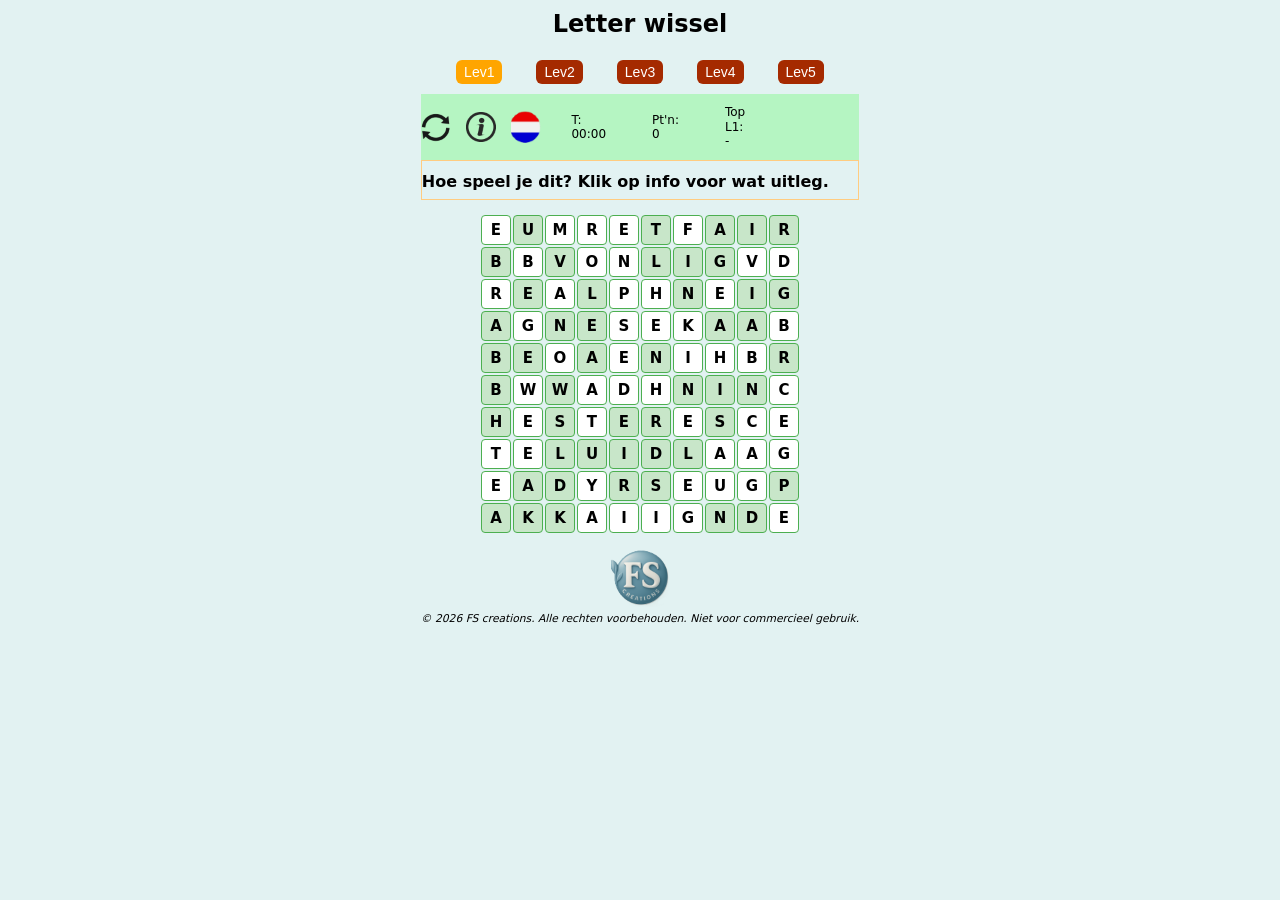
==== index.html @ efb320b3 "Add files via upload" ====
<!DOCTYPE html>
<html lang="nl">
<head>
    <meta charset="UTF-8">
    <title>Letterwissel</title>
    <meta name="viewport" content="width=device-width, initial-scale=1.0">

    <meta name="theme-color" content="#4CAF50">
    <meta name="apple-mobile-web-app-capable" content="yes">
    <meta name="apple-mobile-web-app-status-bar-style" content="black">
    <meta name="mobile-web-app-capable" content="yes">

    <link rel="apple-touch-icon" href="icons/icon-192b.png">
    <link rel="manifest" href="manifest.json">

    <link rel="stylesheet" href="letterwissel.css">
</head>

<body>

<main class="container">
    <!-- Titel via i18n -->
    <h2 style="margin:0px" data-i18n="title">Letter wissel</h2>

    <div class="game-wrapper">
        <div id="toolbar">
            <button data-level="1">Lev1</button>
            <button data-level="2">Lev2</button>
            <button data-level="3">Lev3</button>
            <button data-level="4">Lev4</button>
            <button data-level="5">Lev5</button>
        </div>

        <div id="statusbar">
            <div id="buttons">
                <button id="nieuwBtn" class="icon-btn" data-tip="Nieuw spel">
                    <img src="images/new.png" alt="Nieuw">
                </button>
                <button id="helpBtn" class="icon-btn" data-tip="Info">
                    <img src="images/info.png" alt="Info">
                </button>
                <!-- Taal-knop blijft NL-vlag, i18n regelt tekst elders -->
                <button id="langBtn" class="icon-btn" data-tip="Taal">
                    <img src="images/NL.png" alt="Taal">
                </button>

                <!-- Timer / score / top voorlopig ongewijzigd om JS niet te breken -->
                <span id="timer">T: 00:00</span>
                <span id="score">Pt'n: 0</span>
                <span id="topscore">Top L1: -</span>
            </div>
        </div>

        <div id="messageBar" class="message">
			<span id="messageText"></span>
			<div id="messageExtra"></div>
		</div>



        <div id="grid"></div>

        <div class="toolbar4">
            <img src="images/logoFS.png" alt="FS Creations">
            <h6 style="font-weight: normal; font-style:italic; margin: 0px;"
                data-i18n="footer">
                © 2026 FS creations. All rights reserved. Not for commercial use.
            </h6>
        </div>
    </div>
</main>

<!-- Modal -->
<div id="modal" class="hidden">
    <div id="modalContent">
        <h6>V2.1</h6>
        <button id="modalClose" style="margin:10px;">
            <img src="images/sluiten.png" alt="close">
        </button>
        <!-- ModalBody wordt door JS gevuld; geen i18n hier om dat niet te breken -->
        <div id="modalBody"></div>
        <img style="height: 30px;" src="images/logoFS.png" alt="FS Creations">
    </div>
</div>

<canvas id="fireworksCanvas" class="hidden"></canvas>

<!-- i18n-module eerst, dan je game-logic -->
<script src="i18n.js"></script>
<script src="letterwissel.js"></script>

<script>
  if ("serviceWorker" in navigator) {
    navigator.serviceWorker.register("serviceworker.js");
  }
</script>

</body>
</html>
---- letterwissel.css ----
body {
  margin: 0;
  font-family: system-ui, sans-serif;
  background: #E2F2F2;
  display: flex;
  flex-direction: column;
}
.container {
  flex: 1;
  display: flex;
  flex-direction: column;
  align-items: center;
  gap: 10px;
  padding: 10px 0;
}
.game-wrapper {
    display: flex;
    flex-direction: column;
    margin-top: 2px;
    margin-bottom: 2px;
}
#toolbar {								/* Level bar */
  display: flex;
  gap: 8px 14px;
  justify-content: center;
}

#toolbar button {					/* levels buttons */
    padding: 4px 8px;
    margin: 10px;
	max-height:10 px;
    font-size: 14px;
	border: 0px solid red;
	border-radius:6px;
	background-color: #A52A00;
    cursor: pointer;
	color:white;
}

#toolbar button.active {
    background-color: orange;
    color: white;
}

#statusbar {
  width: 100%;
  height: auto;
  box-sizing: border-box;
  padding: 4px 5px;
  line-height: 1.2; 
  background: rgba(0, 255, 0, 0.2);
  overflow-x: hidden;
}

#buttons {								/* messagebar btn's  */
  display: flex;
  align-items: center; 
  gap: 30px;
  margin: 15px;
  height: 28px;
  justify-content: center;
  width: min(90vw,300px);
}

.icon-btn:hover { 
	transform: scale(1.15); 
	opacity: 0.8;
}

.message {
    display: flex;
    justify-content: space-between;
    gap: 18px;
    height: 40px;
    min-height: 40px;
    flex-shrink: 0;
    padding: 10 10px;
    border: 1px solid #FFCC80;
    box-sizing: border-box;
}

.message.hidden {
    opacity: 0;
    pointer-events: none;
}

#messageText {
    height: 40px;
	white-space: nowrap;
    flex-shrink: 0;
    display: flex;
	font-weight: bold;
    align-items: center;
}

.lang-select {
    display: flex;
    justify-content: center;
    gap: 15px;
    margin-top: 10px;
}

.lang-select button {
    background: none;
    border: none;
    padding: 0;
    cursor: pointer;
}

.lang-select button img {
    width: 20px;
    height: auto;
    object-fit: cover;
}

.lang-select button:hover {
    transform: scale(1.15);
}

#grid {
	width: 100%; 
	max-width: 100vw;
    display: grid;
	box-sizing:border-box;
    grid-template-columns: repeat(10, 30px);
    grid-template-rows: repeat(10, 30px);
    gap: 2px;
    justify-content: center;
    margin: 15px auto;
	background-color :#FF2F2;
	border-radius:5px;
}
#grid.cell {
    touch-action: none;
}

.cell {
    background-color: #FFFFFF;
	border: 1px solid red;
	border-color: #4CAF50;
    border-radius: 4px;
    font-size: 15px;
	color: black;
    font-weight: bold;
    display: flex;
    align-items: center;
    justify-content: center;
    cursor: pointer;
    user-select: none;
}

.selected {
    background: orange;
}

.found {
    background-color: #C8E6C9;          /*  groen  */
}

.icon-btn {
    width: 15px;
    height: auto;
    padding: 0;
    border: none;
    background: none;
    display: flex;
    align-items: center;
    justify-content: center;
	cursor:pointer;	
}

.butts {
    padding: 4px 5px;
    margin-right: 4px;
	background: #A52A00;
	border: 0px;
	color:white;
	border-radius:8px;
}
.butts:hover {
	background-color: orange;
}

#toolbar button:hover {
	background-color: orange;
}

#score, #timer, #topscore {
    margin: 5px 8px;
    font-weight: normal;
	font-size: 12px;
}
#modal {
    position: fixed;
    inset: 0;
    background: rgba(0,0,0,0.5);
    display: flex;
    justify-content: center;
    align-items: center;
    z-index: 1000;
}

#modal.hidden {
    display: none;
}

#modalContent {
    position: relative;   /* BELANGRIJK */
    background: white;
    padding: 25px;
    width: 90%;
    max-width: 400px;
    border-radius: 10px;
    text-align: left;
    animation: fadeIn 0.2s ease-in-out;
}

#modalClose {
    position: absolute;
    top: 10px;
    right: 10px;
    font-size: 22px;
    cursor: pointer;
    color: #333;
    background: none;
    border: none;
}

.close {
    position: absolute;
    right: 20px;
    top: 15px;
    font-size: 22px;
    cursor: pointer;
}
#logo {
    width: min(30vw, 60px);
    height: auto;
	padding: 2px 0;
}
#logo img {
    width: min(30vw, 60px);
    height: auto;
}
.toolbar4 {										/* LogoFS   */
    display: flex;
    flex-direction: column;
    align-items: center;
    gap: 4px;
    text-align: center;
}

@keyframes fadeIn {
    from { transform: scale(0.9); opacity: 0; }
    to { transform: scale(1); opacity: 1; }
}
#fireworksCanvas {
    position: fixed;
    inset: 0;
    pointer-events: none;
    z-index: 2000;
}

#fireworksCanvas.hidden {
    display: none;
}
.hidden {
    display: none;
}
.confirm-box {
  display: flex;
  gap: 12px;
  justify-content: center;
  margin-top: 10px;
}

.confirm-box {
  display: flex;
  gap: 12px;
  justify-content: center;
  margin-top: 6px;
}

.confirm-btn {
  padding: 5px 5px;
  border-radius: 6px;
  font-size: 0.8rem;
  cursor: pointer;
  border: none;
}

.confirm-yes {
  background-color: #4caf50;
  color: white;
}

.confirm-no {
  background-color: #f44336;
  color: white;
}
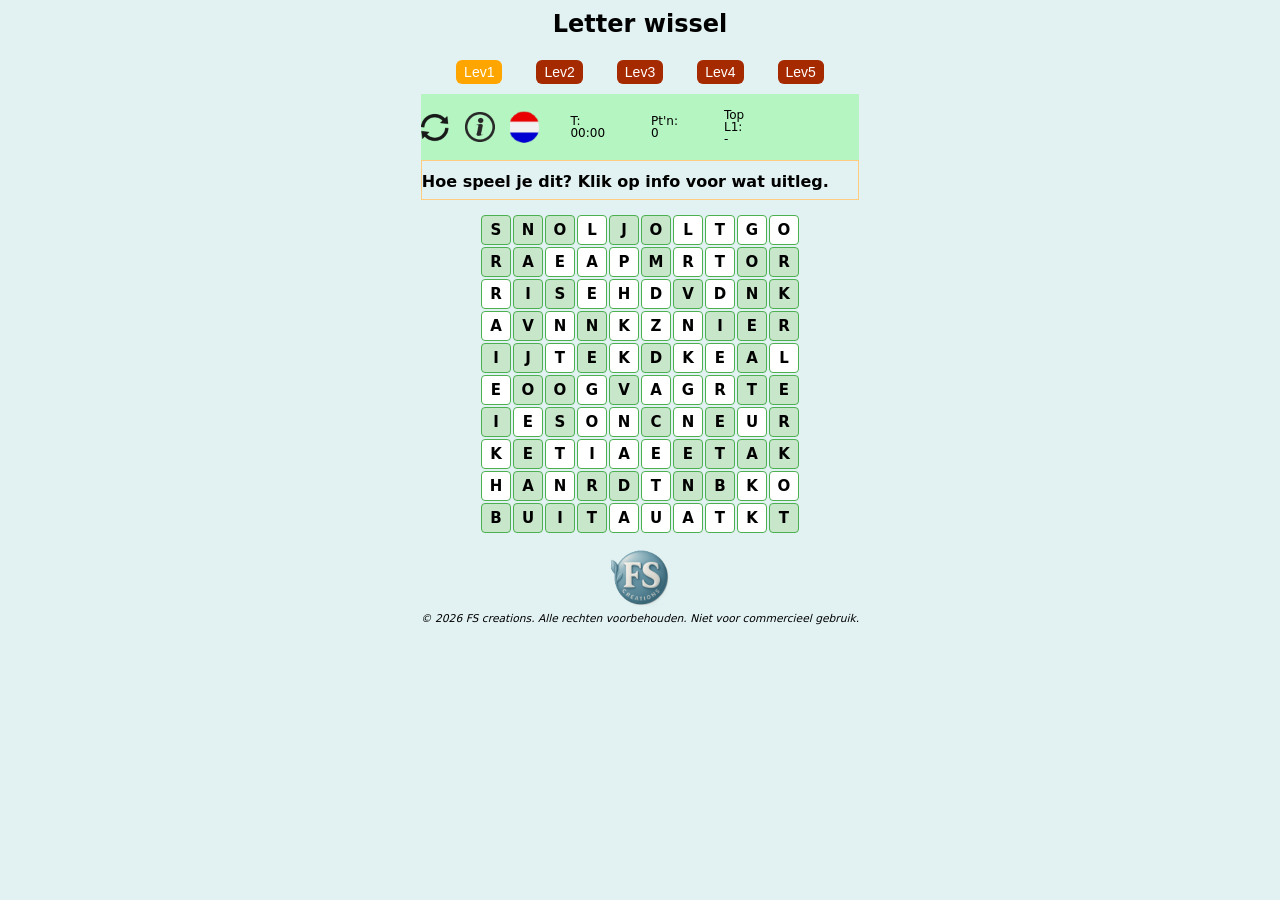
==== commit 2b0918c1: "Add files via upload" ====
--- a/index.html
+++ b/index.html
@@ -89,11 +89,14 @@
 <script src="i18n.js"></script>
 <script src="letterwissel.js"></script>
 
+
 <script>
   if ("serviceWorker" in navigator) {
-    navigator.serviceWorker.register("serviceworker.js");
+    navigator.serviceWorker.register("/Letterwissel/serviceworker.js");
   }
 </script>
 
+
+
 </body>
 </html>
--- a/letterwissel.css
+++ b/letterwissel.css
@@ -46,8 +46,8 @@
   width: 100%;
   height: auto;
   box-sizing: border-box;
-  padding: 4px 5px;
-  line-height: 1.2; 
+  padding: 4px 4px;
+  line-height: 1.0; 
   background: rgba(0, 255, 0, 0.2);
   overflow-x: hidden;
 }
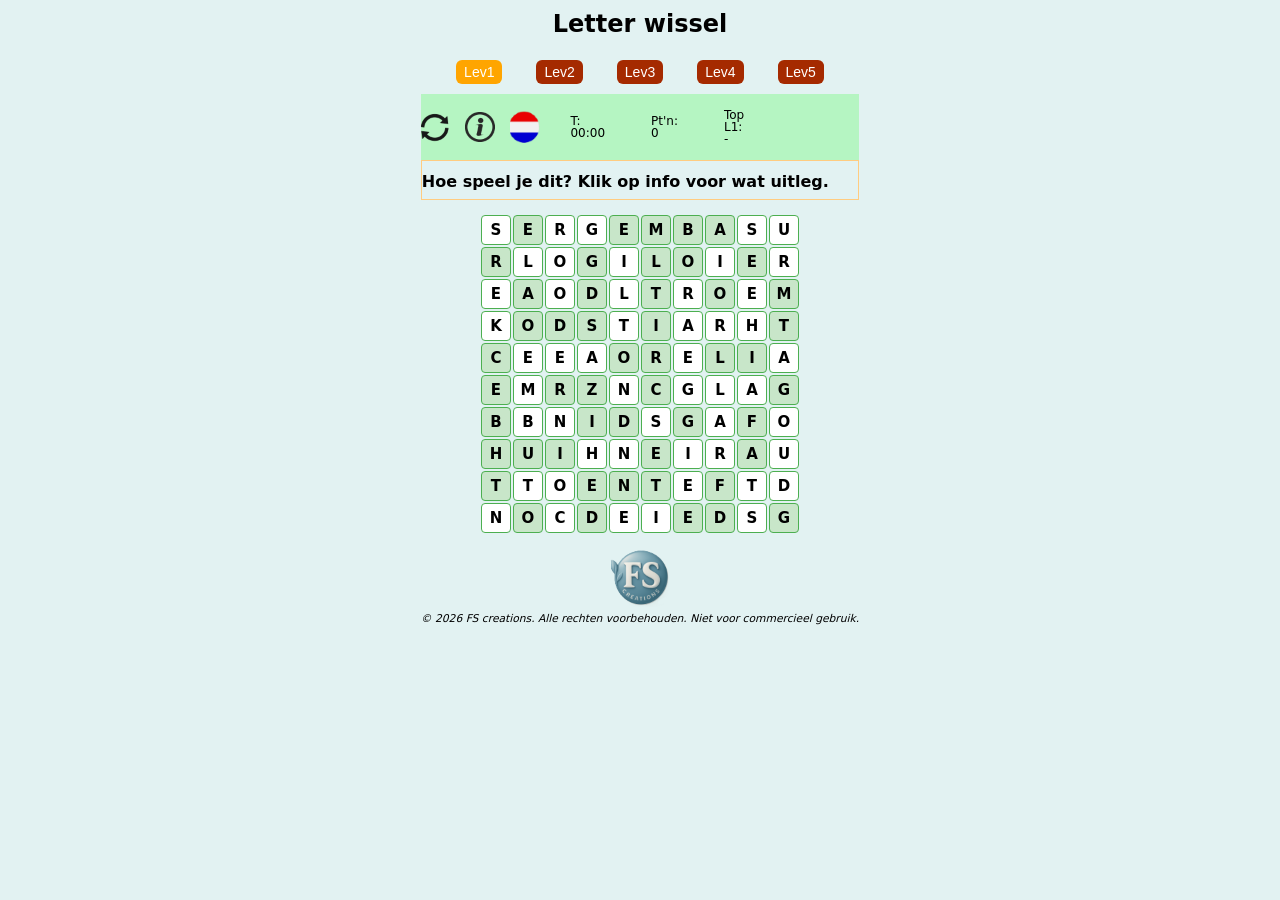
==== commit 342c0fa2: "Update index.html" ====
--- a/index.html
+++ b/index.html
@@ -92,7 +92,7 @@
 
 <script>
   if ("serviceWorker" in navigator) {
-    navigator.serviceWorker.register("/Letterwissel/serviceworker.js");
+    navigator.serviceWorker.register("/letterwissel/serviceworker.js");
   }
 </script>
 
@@ -100,3 +100,4 @@
 
 </body>
 </html>
+
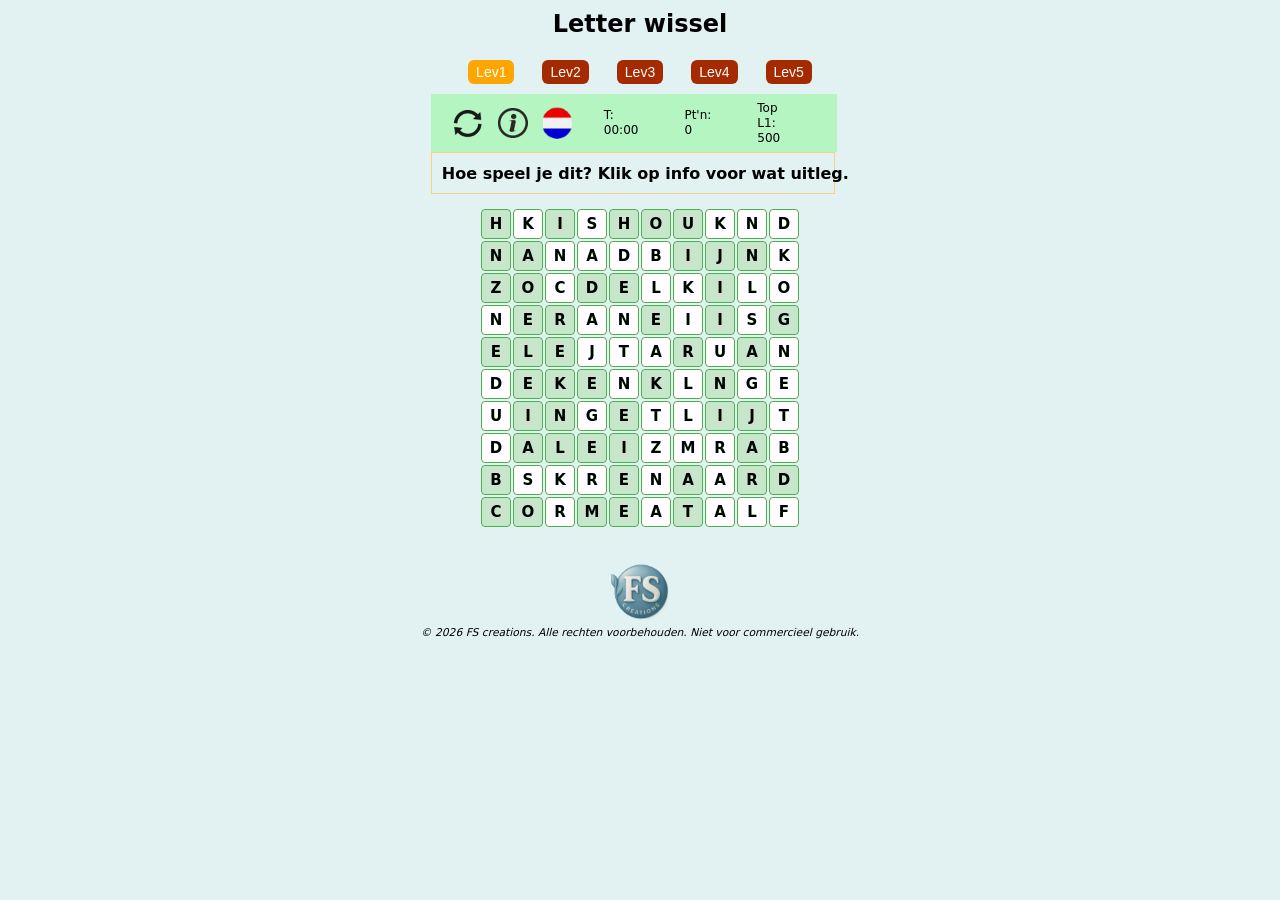
==== commit d776f689: "Add files via upload" ====
--- a/index.html
+++ b/index.html
@@ -19,7 +19,7 @@
 <body>
 
 <main class="container">
-    <!-- Titel via i18n -->
+    
     <h2 style="margin:0px" data-i18n="title">Letter wissel</h2>
 
     <div class="game-wrapper">
@@ -47,11 +47,11 @@
                 <!-- Timer / score / top voorlopig ongewijzigd om JS niet te breken -->
                 <span id="timer">T: 00:00</span>
                 <span id="score">Pt'n: 0</span>
-                <span id="topscore">Top L1: -</span>
+                <span id="topScore">Top L1: -</span>
             </div>
         </div>
 
-        <div id="messageBar" class="message">
+        <div id="messageBar" >
 			<span id="messageText"></span>
 			<div id="messageExtra"></div>
 		</div>
@@ -73,7 +73,7 @@
 <!-- Modal -->
 <div id="modal" class="hidden">
     <div id="modalContent">
-        <h6>V2.1</h6>
+        <h6>V2.2</h6>
         <button id="modalClose" style="margin:10px;">
             <img src="images/sluiten.png" alt="close">
         </button>
@@ -100,4 +100,3 @@
 
 </body>
 </html>
-
--- a/letterwissel.css
+++ b/letterwissel.css
@@ -21,7 +21,7 @@
 }
 #toolbar {								/* Level bar */
   display: flex;
-  gap: 8px 14px;
+  gap: 8px;
   justify-content: center;
 }
 
@@ -43,23 +43,25 @@
 }
 
 #statusbar {
-  width: 100%;
+  width: 85%;
+  max-width: 100vw;
+  margin-left: 30px;
   height: auto;
   box-sizing: border-box;
-  padding: 4px 4px;
-  line-height: 1.0; 
+  padding-left: 15px;
+  line-height: 1.25; 
   background: rgba(0, 255, 0, 0.2);
   overflow-x: hidden;
 }
 
-#buttons {								/* messagebar btn's  */
+#buttons {								/* statusbar btn's  */
   display: flex;
   align-items: center; 
   gap: 30px;
   margin: 15px;
   height: 28px;
-  justify-content: center;
-  width: min(90vw,300px);
+  justify-content: left;
+  width: min(100vw,250px);
 }
 
 .icon-btn:hover { 
@@ -67,19 +69,21 @@
 	opacity: 0.8;
 }
 
-.message {
+#messageBar {
     display: flex;
     justify-content: space-between;
-    gap: 18px;
-    height: 40px;
-    min-height: 40px;
+	width: 80%;
+	max-width: 100vw;
+    margin-left: 30px;
+    gap: 8px;
     flex-shrink: 0;
-    padding: 10 10px;
+    padding-left: 10px;
+	padding-right: 10px;
     border: 1px solid #FFCC80;
-    box-sizing: border-box;
-}
-
-.message.hidden {
+   
+}
+
+#message.hidden {
     opacity: 0;
     pointer-events: none;
 }
@@ -89,7 +93,7 @@
 	white-space: nowrap;
     flex-shrink: 0;
     display: flex;
-	font-weight: bold;
+	font-weight: 600;
     align-items: center;
 }
 
@@ -185,7 +189,7 @@
 	background-color: orange;
 }
 
-#score, #timer, #topscore {
+#score, #timer, #topScore {
     margin: 5px 8px;
     font-weight: normal;
 	font-size: 12px;
@@ -233,19 +237,12 @@
     font-size: 22px;
     cursor: pointer;
 }
-#logo {
-    width: min(30vw, 60px);
-    height: auto;
-	padding: 2px 0;
-}
-#logo img {
-    width: min(30vw, 60px);
-    height: auto;
-}
+
 .toolbar4 {										/* LogoFS   */
     display: flex;
     flex-direction: column;
     align-items: center;
+	margin: 20px;
     gap: 4px;
     text-align: center;
 }
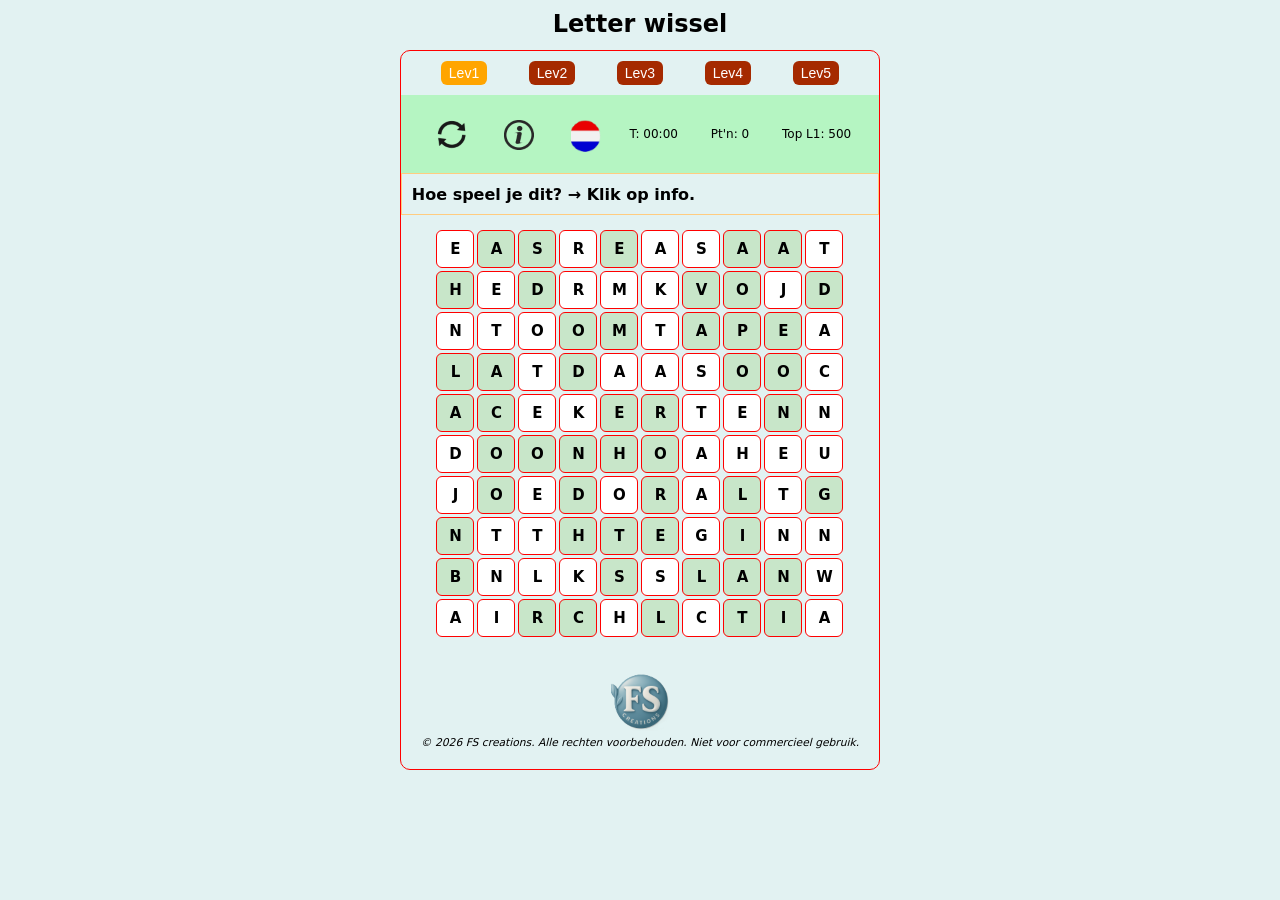
==== commit 826b05ab: "Add files via upload" ====
--- a/index.html
+++ b/index.html
@@ -32,7 +32,7 @@
         </div>
 
         <div id="statusbar">
-            <div id="buttons">
+         
                 <button id="nieuwBtn" class="icon-btn" data-tip="Nieuw spel">
                     <img src="images/new.png" alt="Nieuw">
                 </button>
@@ -48,7 +48,7 @@
                 <span id="timer">T: 00:00</span>
                 <span id="score">Pt'n: 0</span>
                 <span id="topScore">Top L1: -</span>
-            </div>
+       
         </div>
 
         <div id="messageBar" >
--- a/letterwissel.css
+++ b/letterwissel.css
@@ -18,11 +18,14 @@
     flex-direction: column;
     margin-top: 2px;
     margin-bottom: 2px;
+	border: 1px solid red;
+	border-radius: 10px;
 }
 #toolbar {								/* Level bar */
   display: flex;
-  gap: 8px;
-  justify-content: center;
+  justify-content: space-between;
+  padding-left : 30px;
+  padding-right : 30px;
 }
 
 #toolbar button {					/* levels buttons */
@@ -43,25 +46,23 @@
 }
 
 #statusbar {
-  width: 85%;
-  max-width: 100vw;
-  margin-left: 30px;
-  height: auto;
-  box-sizing: border-box;
-  padding-left: 15px;
-  line-height: 1.25; 
-  background: rgba(0, 255, 0, 0.2);
-  overflow-x: hidden;
-}
-
-#buttons {								/* statusbar btn's  */
-  display: flex;
-  align-items: center; 
-  gap: 30px;
-  margin: 15px;
-  height: 28px;
-  justify-content: left;
-  width: min(100vw,250px);
+	display: flex;
+	flex-direction: row;
+    align-items: center;
+	padding:5px 20px 5px 20px;
+	height: 68px;
+    justify-content: space-between; /* of 'flex-start' als je ze links wil */
+    gap: 2px; /* optioneel: ruimte tussen items */
+	background: rgba(0, 255, 0, 0.2);
+}
+
+.icon-btn {
+ 
+  margin: 10px;
+  height: 30px;
+  max-width: 30px;
+  border: 0px;
+  background-color: transparent;
 }
 
 .icon-btn:hover { 
@@ -72,14 +73,11 @@
 #messageBar {
     display: flex;
     justify-content: space-between;
-	width: 80%;
-	max-width: 100vw;
-    margin-left: 30px;
     gap: 8px;
     flex-shrink: 0;
     padding-left: 10px;
 	padding-right: 10px;
-    border: 1px solid #FFCC80;
+    border: 1px solid #FFCC80;   
    
 }
 
@@ -126,9 +124,9 @@
 	max-width: 100vw;
     display: grid;
 	box-sizing:border-box;
-    grid-template-columns: repeat(10, 30px);
-    grid-template-rows: repeat(10, 30px);
-    gap: 2px;
+    grid-template-columns: repeat(10, 38px);
+    grid-template-rows: repeat(10, 38px);
+    gap: 3px;
     justify-content: center;
     margin: 15px auto;
 	background-color :#FF2F2;
@@ -140,9 +138,8 @@
 
 .cell {
     background-color: #FFFFFF;
-	border: 1px solid red;
-	border-color: #4CAF50;
-    border-radius: 4px;
+	border: 1px solid red;	
+    border-radius: 6px;
     font-size: 15px;
 	color: black;
     font-weight: bold;
@@ -159,30 +156,6 @@
 
 .found {
     background-color: #C8E6C9;          /*  groen  */
-}
-
-.icon-btn {
-    width: 15px;
-    height: auto;
-    padding: 0;
-    border: none;
-    background: none;
-    display: flex;
-    align-items: center;
-    justify-content: center;
-	cursor:pointer;	
-}
-
-.butts {
-    padding: 4px 5px;
-    margin-right: 4px;
-	background: #A52A00;
-	border: 0px;
-	color:white;
-	border-radius:8px;
-}
-.butts:hover {
-	background-color: orange;
 }
 
 #toolbar button:hover {
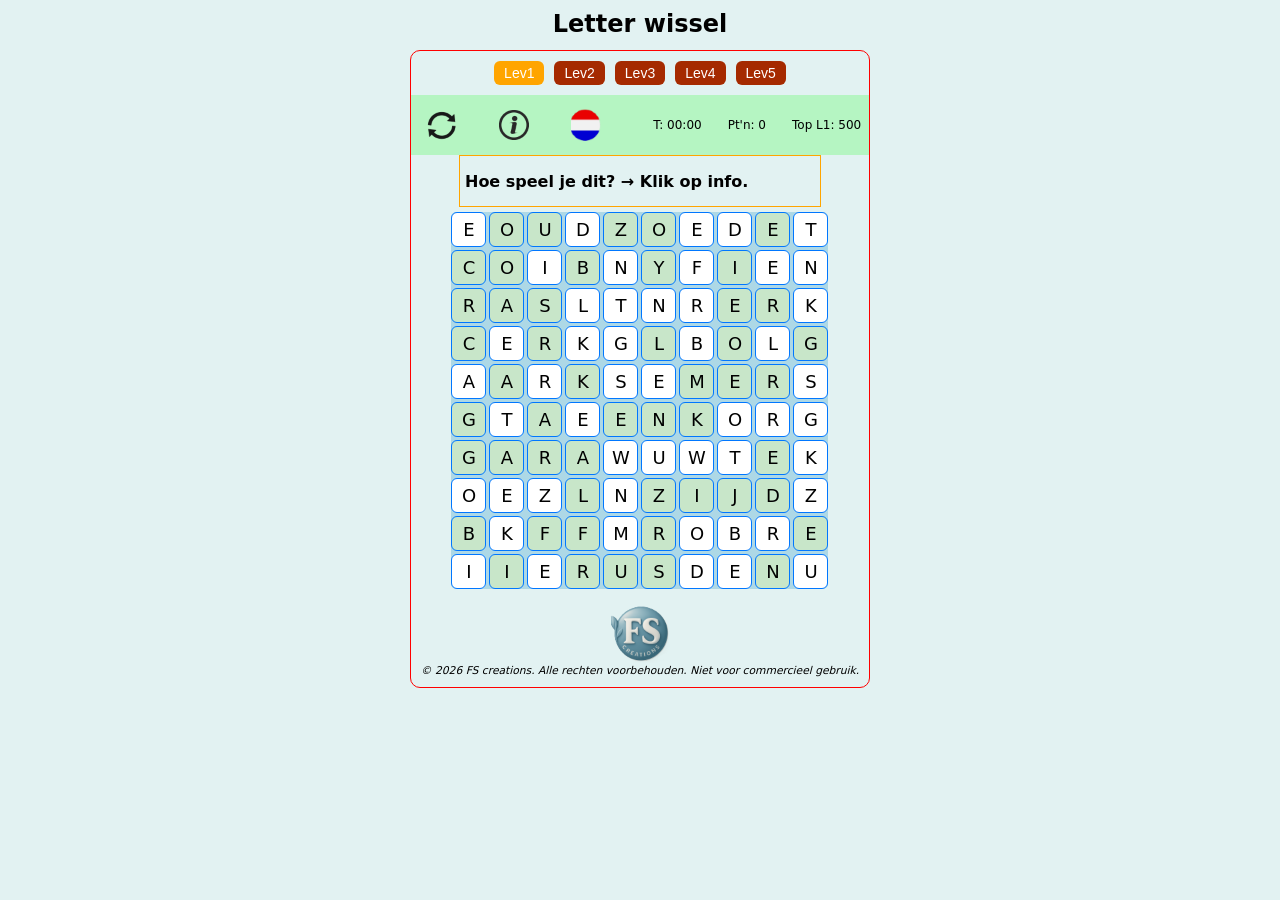
==== commit f618913c: "Add files via upload" ====
--- a/index.html
+++ b/index.html
@@ -31,8 +31,8 @@
             <button data-level="5">Lev5</button>
         </div>
 
-        <div id="statusbar">
-         
+        <div class="toolbar2">
+			<div class="tb-left">			
                 <button id="nieuwBtn" class="icon-btn" data-tip="Nieuw spel">
                     <img src="images/new.png" alt="Nieuw">
                 </button>
@@ -43,12 +43,12 @@
                 <button id="langBtn" class="icon-btn" data-tip="Taal">
                     <img src="images/NL.png" alt="Taal">
                 </button>
-
-                <!-- Timer / score / top voorlopig ongewijzigd om JS niet te breken -->
-                <span id="timer">T: 00:00</span>
+			</div>		
+            <div class="tb-right">		    
+				<span id="timer">T: 00:00</span>
                 <span id="score">Pt'n: 0</span>
                 <span id="topScore">Top L1: -</span>
-       
+			</div>
         </div>
 
         <div id="messageBar" >
@@ -73,7 +73,7 @@
 <!-- Modal -->
 <div id="modal" class="hidden">
     <div id="modalContent">
-        <h6>V2.2</h6>
+        <h6>V2.3</h6>
         <button id="modalClose" style="margin:10px;">
             <img src="images/sluiten.png" alt="close">
         </button>
--- a/letterwissel.css
+++ b/letterwissel.css
@@ -1,3 +1,6 @@
+/* ---------------------------------------------------------
+   BASIS
+--------------------------------------------------------- */
 body {
   margin: 0;
   font-family: system-ui, sans-serif;
@@ -5,6 +8,7 @@
   display: flex;
   flex-direction: column;
 }
+
 .container {
   flex: 1;
   display: flex;
@@ -13,259 +17,268 @@
   gap: 10px;
   padding: 10px 0;
 }
+
 .game-wrapper {
-    display: flex;
-    flex-direction: column;
-    margin-top: 2px;
-    margin-bottom: 2px;
-	border: 1px solid red;
-	border-radius: 10px;
-}
-#toolbar {								/* Level bar */
-  display: flex;
-  justify-content: space-between;
-  padding-left : 30px;
-  padding-right : 30px;
-}
-
-#toolbar button {					/* levels buttons */
-    padding: 4px 8px;
-    margin: 10px;
-	max-height:10 px;
-    font-size: 14px;
-	border: 0px solid red;
-	border-radius:6px;
-	background-color: #A52A00;
-    cursor: pointer;
-	color:white;
+  display: flex;
+  flex-direction: column;
+  margin: 2px 0;
+  border: 1px solid red;
+  border-radius: 10px;
+}
+
+/* ---------------------------------------------------------
+   TOOLBAR 1 — LEVEL BUTTONS
+--------------------------------------------------------- */
+#toolbar {
+  display: flex;
+  justify-content: center;
+  gap: 10px;
+}
+
+#toolbar button {
+  padding: 4px 10px;
+  margin: 10px 0;
+  font-size: 14px;
+  border-radius: 6px;
+  border: none;
+  background-color: #A52A00;
+  color: white;
+  cursor: pointer;
+}
+
+#toolbar button:hover {
+  background-color: orange;
 }
 
 #toolbar button.active {
-    background-color: orange;
-    color: white;
-}
-
-#statusbar {
-	display: flex;
-	flex-direction: row;
-    align-items: center;
-	padding:5px 20px 5px 20px;
-	height: 68px;
-    justify-content: space-between; /* of 'flex-start' als je ze links wil */
-    gap: 2px; /* optioneel: ruimte tussen items */
-	background: rgba(0, 255, 0, 0.2);
-}
-
-.icon-btn {
- 
-  margin: 10px;
-  height: 30px;
-  max-width: 30px;
-  border: 0px;
-  background-color: transparent;
-}
-
-.icon-btn:hover { 
-	transform: scale(1.15); 
-	opacity: 0.8;
-}
-
-#messageBar {
+  background-color: orange;
+  color: white;
+}
+
+/* ---------------------------------------------------------
+   STATUSBAR (ICONS + SCORE)
+--------------------------------------------------------- */
+.toolbar2 {
     display: flex;
     justify-content: space-between;
-    gap: 8px;
-    flex-shrink: 0;
-    padding-left: 10px;
-	padding-right: 10px;
-    border: 1px solid #FFCC80;   
-   
+    align-items: center;
+    width: 100%;
+	height: 60px;
+    background: rgba(0, 255, 0, 0.2); 
+}
+
+.tb-left {
+    display: flex;
+    flex-direction: row;
+    align-items: center;
+    gap: 10px; /* of jouw spacing */
+    width: auto;        /* <<< belangrijk */
+    flex: 0 0 auto;     /* <<< nog belangrijker */
+}
+
+.tb-right {
+    display: flex;
+    flex-direction: row;
+    align-items: center;
+    gap: 10px;
+}
+
+.icon-btn {
+  display: flex;
+  flex-direction: row;
+  align-items: center; 
+  justify-content: center;
+  margin: 10px;
+  border: none;
+  background: transparent;
+}
+
+.icon-btn:hover {
+  transform: scale(1.15);
+  opacity: 0.8;
+}
+
+/* ---------------------------------------------------------
+   MESSAGE BAR + UNIFORM CONFIRM BUTTONS
+--------------------------------------------------------- */
+#messageBar {
+  display: flex;
+  flex-direction: row;
+  justify-content: space-between;
+  align-items: center;
+  width: 100%;
+  max-width: 350px;
+  margin: 0 auto;
+  padding: 5px;
+  height: 40px;
+  border: 1px solid orange;
 }
 
 #message.hidden {
-    opacity: 0;
-    pointer-events: none;
+  opacity: 0;
+  pointer-events: none;
 }
 
 #messageText {
-    height: 40px;
-	white-space: nowrap;
-    flex-shrink: 0;
-    display: flex;
-	font-weight: 600;
-    align-items: center;
-}
-
+  white-space: nowrap;
+  display: flex;
+  align-items: center;
+  font-weight: 600;
+}
+
+/* Uniform buttons (zoals Letterswap) */
+.btn {
+  padding: 4px 12px;
+  border-radius: 6px;
+  border: none;
+  font-size: 0.9rem;
+  cursor: pointer;
+  font-weight: 600;
+}
+
+.btn-green { background: #2ecc71; color: white; }
+.btn-red   { background: #e74c3c; color: white; }
+
+/* ---------------------------------------------------------
+   TAALVLAGGEN
+--------------------------------------------------------- */
 .lang-select {
-    display: flex;
-    justify-content: center;
-    gap: 15px;
-    margin-top: 10px;
+  display: flex;
+  justify-content: center;
+  gap: 15px;
+  margin-top: 10px;
 }
 
 .lang-select button {
-    background: none;
-    border: none;
-    padding: 0;
-    cursor: pointer;
+  background: none;
+  border: none;
+  cursor: pointer;
 }
 
 .lang-select button img {
-    width: 20px;
-    height: auto;
-    object-fit: cover;
+  width: 22px;
+  height: 22px;
+  object-fit: cover;
 }
 
 .lang-select button:hover {
-    transform: scale(1.15);
-}
-
+  transform: scale(1.15);
+}
+
+/* ---------------------------------------------------------
+   GRID
+--------------------------------------------------------- */
 #grid {
-	width: 100%; 
-	max-width: 100vw;
-    display: grid;
-	box-sizing:border-box;
-    grid-template-columns: repeat(10, 38px);
-    grid-template-rows: repeat(10, 38px);
-    gap: 3px;
-    justify-content: center;
-    margin: 15px auto;
-	background-color :#FF2F2;
-	border-radius:5px;
-}
-#grid.cell {
-    touch-action: none;
+  display: grid;
+  grid-template-columns: repeat(10, 35px);
+  grid-template-rows: repeat(10, 35px);
+  gap: 3px;
+  justify-content: center;
+  margin: 5px auto;
+  background-color: lightblue;
+  border-radius: 5px;
 }
 
 .cell {
-    background-color: #FFFFFF;
-	border: 1px solid red;	
-    border-radius: 6px;
-    font-size: 15px;
-	color: black;
-    font-weight: bold;
-    display: flex;
-    align-items: center;
-    justify-content: center;
-    cursor: pointer;
-    user-select: none;
+  background-color: #FFFFFF;
+  border: 1px solid #0077ff;
+  border-radius: 6px;
+  font-size: 18px;
+  color: black;
+  font-weight: 500;
+  display: flex;
+  align-items: center;
+  justify-content: center;
+  cursor: pointer;
+  user-select: none;
 }
 
 .selected {
-    background: orange;
+  background: orange;
 }
 
 .found {
-    background-color: #C8E6C9;          /*  groen  */
-}
-
-#toolbar button:hover {
-	background-color: orange;
-}
-
+  background-color: #C8E6C9;
+}
+
+/* ---------------------------------------------------------
+   SCORE + TIMER
+--------------------------------------------------------- */
 #score, #timer, #topScore {
-    margin: 5px 8px;
-    font-weight: normal;
-	font-size: 12px;
-}
+  margin: 5px 8px;
+  font-size: 12px;
+  font-weight: normal;
+}
+
+/* ---------------------------------------------------------
+   MODAL (uniform met Letterswap)
+--------------------------------------------------------- */
 #modal {
-    position: fixed;
-    inset: 0;
-    background: rgba(0,0,0,0.5);
-    display: flex;
-    justify-content: center;
-    align-items: center;
-    z-index: 1000;
+  position: fixed;
+  inset: 0;
+  background: rgba(0,0,0,0.5);
+  display: flex;
+  justify-content: center;
+  align-items: center;
+  z-index: 1000;
 }
 
 #modal.hidden {
-    display: none;
+  display: none;
 }
 
 #modalContent {
-    position: relative;   /* BELANGRIJK */
-    background: white;
-    padding: 25px;
-    width: 90%;
-    max-width: 400px;
-    border-radius: 10px;
-    text-align: left;
-    animation: fadeIn 0.2s ease-in-out;
+  font-size: 12px;
+  position: relative;
+  background: white;
+  padding: 25px;
+  width: 90%;
+  max-width: 300px;
+  border-radius: 10px;
+  text-align: left;
+  animation: fadeIn 0.2s ease-in-out;
 }
 
 #modalClose {
-    position: absolute;
-    top: 10px;
-    right: 10px;
-    font-size: 22px;
-    cursor: pointer;
-    color: #333;
-    background: none;
-    border: none;
-}
-
-.close {
-    position: absolute;
-    right: 20px;
-    top: 15px;
-    font-size: 22px;
-    cursor: pointer;
-}
-
-.toolbar4 {										/* LogoFS   */
-    display: flex;
-    flex-direction: column;
-    align-items: center;
-	margin: 20px;
-    gap: 4px;
-    text-align: center;
-}
-
+  position: absolute;
+  top: 10px;
+  right: 10px;
+  font-size: 22px;
+  cursor: pointer;
+  background: none;
+  border: none;
+  color: #333;
+}
+
+/* ---------------------------------------------------------
+   LOGOFS
+--------------------------------------------------------- */
+.toolbar4 {
+  display: flex;
+  flex-direction: column;
+  align-items: center;
+  margin: 10px;
+  text-align: center;
+}
+
+/* ---------------------------------------------------------
+   FIREWORKS
+--------------------------------------------------------- */
+#fireworksCanvas {
+  position: fixed;
+  inset: 0;
+  pointer-events: none;
+  z-index: 2000;
+}
+
+#fireworksCanvas.hidden {
+  display: none;
+}
+
+/* ---------------------------------------------------------
+   ANIMATIE
+--------------------------------------------------------- */
 @keyframes fadeIn {
-    from { transform: scale(0.9); opacity: 0; }
-    to { transform: scale(1); opacity: 1; }
-}
-#fireworksCanvas {
-    position: fixed;
-    inset: 0;
-    pointer-events: none;
-    z-index: 2000;
-}
-
-#fireworksCanvas.hidden {
-    display: none;
-}
-.hidden {
-    display: none;
-}
-.confirm-box {
-  display: flex;
-  gap: 12px;
-  justify-content: center;
-  margin-top: 10px;
-}
-
-.confirm-box {
-  display: flex;
-  gap: 12px;
-  justify-content: center;
-  margin-top: 6px;
-}
-
-.confirm-btn {
-  padding: 5px 5px;
-  border-radius: 6px;
-  font-size: 0.8rem;
-  cursor: pointer;
-  border: none;
-}
-
-.confirm-yes {
-  background-color: #4caf50;
-  color: white;
-}
-
-.confirm-no {
-  background-color: #f44336;
-  color: white;
-}
-
+  from { transform: scale(0.9); opacity: 0; }
+  to   { transform: scale(1); opacity: 1; }
+}
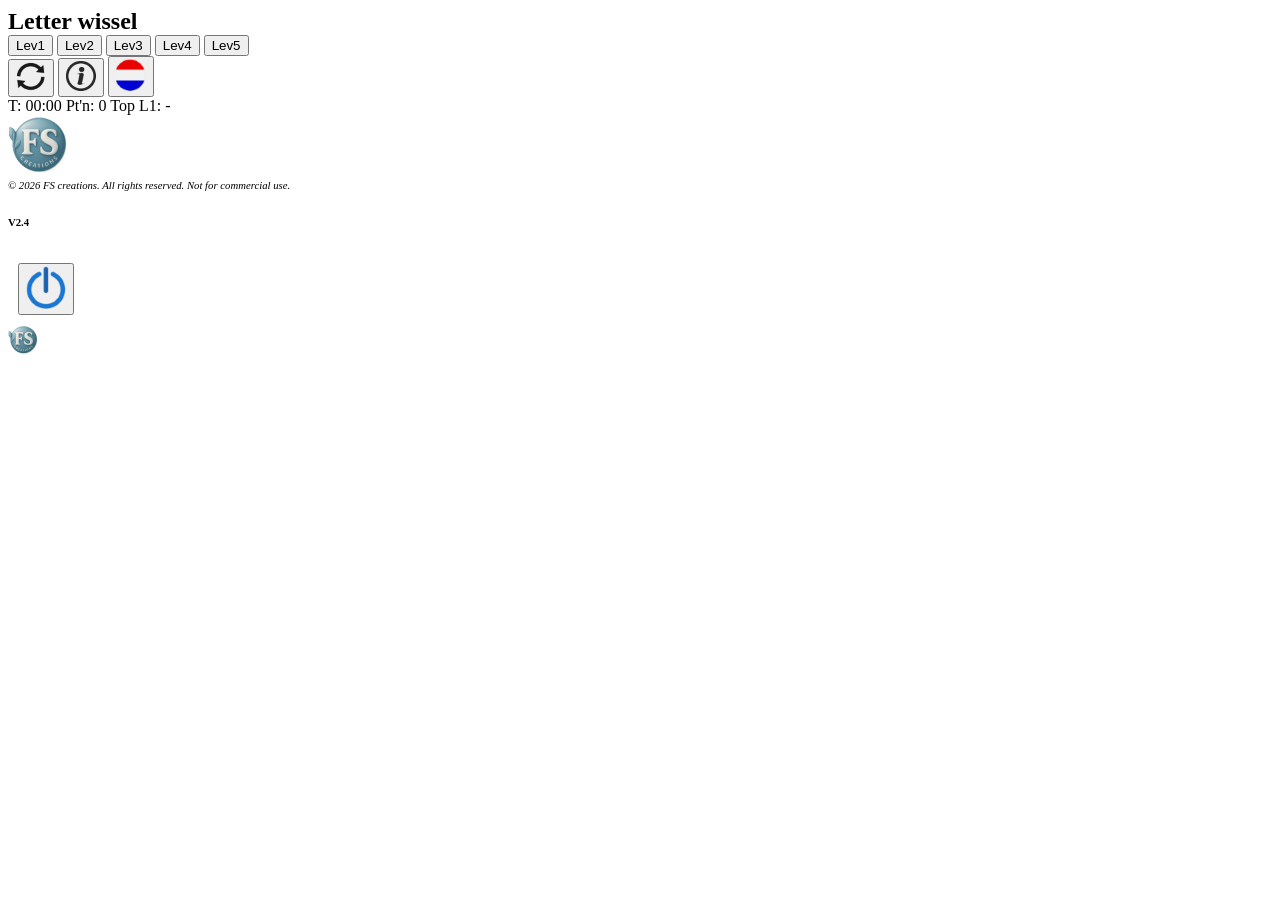
==== commit 61c1d008: "Add files via upload" ====
--- a/index.html
+++ b/index.html
@@ -13,7 +13,7 @@
     <link rel="apple-touch-icon" href="icons/icon-192b.png">
     <link rel="manifest" href="manifest.json">
 
-    <link rel="stylesheet" href="letterwissel.css">
+    <link rel="stylesheet" href="lwissel.css">
 </head>
 
 <body>
@@ -73,7 +73,7 @@
 <!-- Modal -->
 <div id="modal" class="hidden">
     <div id="modalContent">
-        <h6>V2.3</h6>
+        <h6>V2.4</h6>
         <button id="modalClose" style="margin:10px;">
             <img src="images/sluiten.png" alt="close">
         </button>
@@ -86,8 +86,8 @@
 <canvas id="fireworksCanvas" class="hidden"></canvas>
 
 <!-- i18n-module eerst, dan je game-logic -->
-<script src="i18n.js"></script>
-<script src="letterwissel.js"></script>
+<script src="strings.js"></script>
+<script src="lwissel.js"></script>
 
 
 <script>
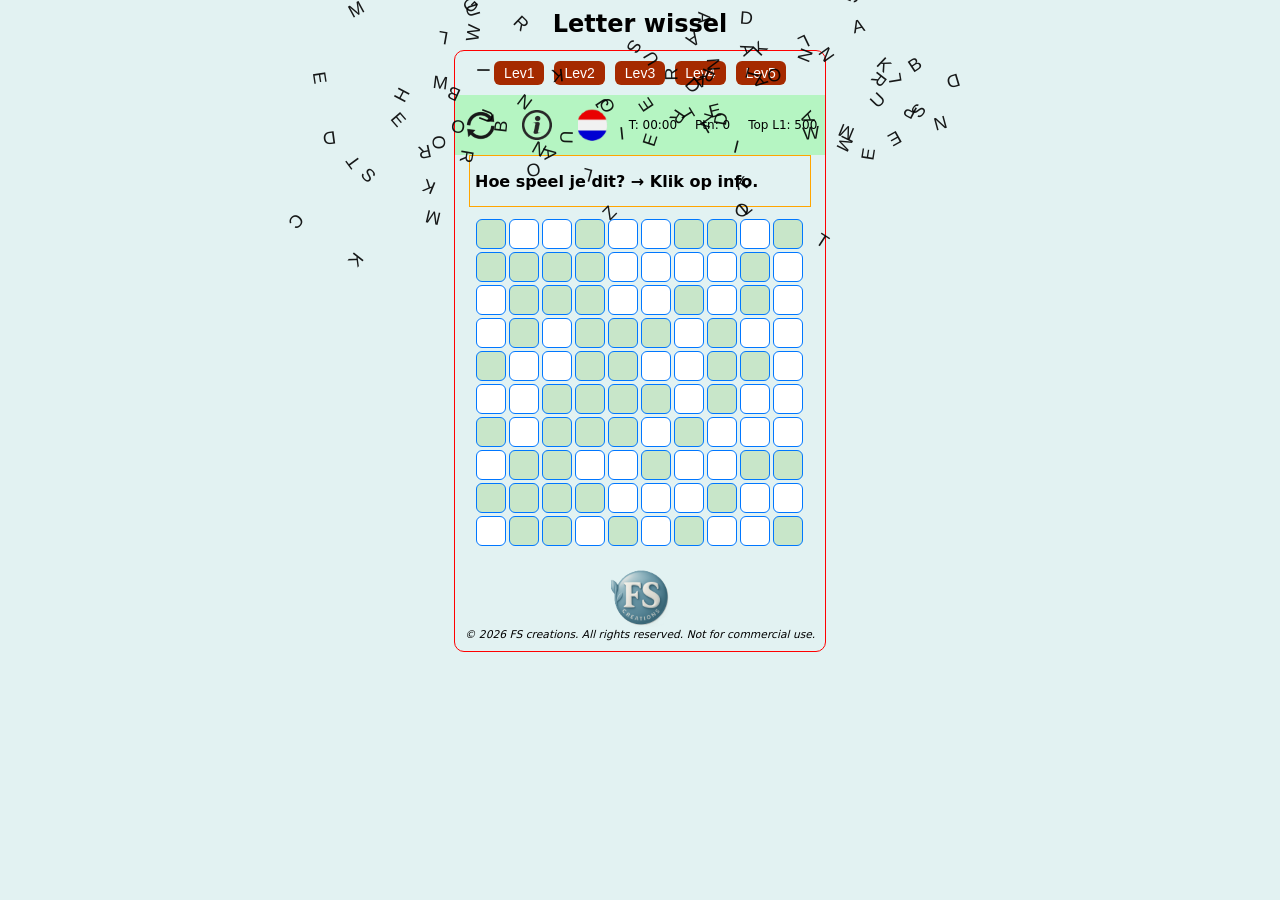
==== commit 8620ca17: "Add files via upload" ====
--- a/index.html
+++ b/index.html
@@ -55,10 +55,11 @@
 			<span id="messageText"></span>
 			<div id="messageExtra"></div>
 		</div>
+ <div id="gridContainer" style="position:relative;">
+    <div id="grid"></div>
+</div>
 
-
-
-        <div id="grid"></div>
+<canvas id="startAnimCanvas" class="hidden"></canvas>
 
         <div class="toolbar4">
             <img src="images/logoFS.png" alt="FS Creations">
@@ -73,13 +74,14 @@
 <!-- Modal -->
 <div id="modal" class="hidden">
     <div id="modalContent">
-        <h6>V2.4</h6>
+	    <img style="height: 30px;" src="images/logoFS.png" alt="FS Creations">
+        <h6>Letter Wissel V2.4</h6>
         <button id="modalClose" style="margin:10px;">
             <img src="images/sluiten.png" alt="close">
         </button>
         <!-- ModalBody wordt door JS gevuld; geen i18n hier om dat niet te breken -->
         <div id="modalBody"></div>
-        <img style="height: 30px;" src="images/logoFS.png" alt="FS Creations">
+    
     </div>
 </div>
 
@@ -95,6 +97,20 @@
     navigator.serviceWorker.register("/letterwissel/serviceworker.js");
   }
 </script>
+<div id="debugPanel" style="
+    position: fixed;
+    bottom: 10px;
+    right: 10px;
+    background: rgba(0,0,0,0.75);
+    color: #0f0;
+    font-family: monospace;
+    padding: 10px 14px;
+    border-radius: 6px;
+    font-size: 13px;
+    z-index: 9999;
+    display: none;
+">
+</div>
 
 
 
--- a/lwissel.css
+++ b/lwissel.css
@@ -0,0 +1,306 @@
+/* ---------------------------------------------------------
+   BASIS
+--------------------------------------------------------- */
+body {
+  margin: 0;
+  font-family: system-ui, sans-serif;
+  background: #E2F2F2;
+  display: flex;
+  flex-direction: column;
+}
+
+.container {
+  flex: 1;
+  display: flex;
+  flex-direction: column;
+  align-items: center;
+  gap: 10px;
+  padding: 10px 0;
+}
+
+.game-wrapper {
+  display: flex;
+  flex-direction: column;
+  margin: 2px 0;
+  border: 1px solid red;
+  border-radius: 10px;
+}
+
+/* ---------------------------------------------------------
+   TOOLBAR 1 — LEVEL BUTTONS
+--------------------------------------------------------- */
+#toolbar {
+  display: flex;
+  justify-content: center;
+  gap: 10px;
+}
+
+#toolbar button {
+  padding: 4px 10px;
+  margin: 10px 0;
+  font-size: 14px;
+  border-radius: 6px;
+  border: none;
+  background-color: #A52A00;
+  color: white;
+  cursor: pointer;
+}
+
+#toolbar button:hover {
+  background-color: orange;
+}
+
+#toolbar button.active {
+  background-color: orange;
+  color: white;
+}
+
+/* ---------------------------------------------------------
+   STATUSBAR (ICONS + SCORE)
+--------------------------------------------------------- */
+.toolbar2 {
+    display: flex;
+    justify-content: space-between;
+    align-items: center;
+    width: 100%;
+	height: 60px;
+	margin-left: 0px;
+    background: rgba(0, 255, 0, 0.2); 
+}
+
+.tb-left {
+    display: flex;
+    flex-direction: row;
+    align-items: center;
+    gap: 4px; /* of jouw spacing */
+  
+}
+
+.tb-right {
+    display: flex;
+    flex-direction: row;
+    align-items: center;
+    gap: 2px;
+
+}
+
+.icon-btn {
+  display: flex;
+  flex-direction: row;
+  align-items: center; 
+  justify-content: center;
+  margin: 5px;
+  border: none;
+  background: transparent;
+}
+
+.icon-btn:hover {
+  transform: scale(1.15);
+  opacity: 0.8;
+}
+
+/* ---------------------------------------------------------
+   MESSAGE BAR + UNIFORM CONFIRM BUTTONS
+--------------------------------------------------------- */
+#messageBar {
+  display: flex;
+  flex-direction: row;
+  justify-content: space-between;
+  align-items: center;
+  width: 100%;
+  max-width: 330px;
+  margin: 0 auto;
+  padding: 5px;
+  height: 40px;
+  border: 1px solid orange;
+}
+
+#message.hidden {
+  opacity: 0;
+  pointer-events: none;
+}
+
+#messageText {
+  white-space: nowrap;
+  display: flex;
+  align-items: center;
+  font-weight: 600;
+}
+
+/* Uniform buttons (zoals Letterswap) */
+.btn {
+  padding: 4px 12px;
+  border-radius: 6px;
+  border: none;
+  font-size: 0.9rem;
+  cursor: pointer;
+  font-weight: 600;
+}
+
+.btn-green { background: #2ecc71; color: white; }
+.btn-red   { background: #e74c3c; color: white; }
+
+/* ---------------------------------------------------------
+   TAALVLAGGEN
+--------------------------------------------------------- */
+.lang-select {
+  display: flex;
+  justify-content: center;
+  gap: 15px;
+  margin-top: 10px;
+}
+
+.lang-select button {
+  background: none;
+  border: none;
+  cursor: pointer;
+}
+
+.lang-select button img {
+  width: 22px;
+  height: 22px;
+  object-fit: cover;
+}
+
+.lang-select button:hover {
+  transform: scale(1.15);
+}
+
+/* ---------------------------------------------------------
+   GRID
+--------------------------------------------------------- */
+#grid {
+  display: grid;
+  grid-template-columns: repeat(10, 30px);
+  grid-template-rows: repeat(10, 30px);
+  gap: 3px;
+  justify-content: center;
+  margin: 12px;
+
+  border-radius: 5px;
+}
+
+.cell {
+  background-color: #FFFFFF;
+  border: 1px solid #0077ff;
+  border-radius: 6px;
+  font-size: 18px;
+  color: black;
+  font-weight: 500;
+  display: flex;
+  align-items: center;
+  justify-content: center;
+  cursor: pointer;
+  user-select: none;
+}
+
+.selected {
+  background: orange;
+}
+
+.found {
+  background-color: #C8E6C9;
+}
+
+/* ---------------------------------------------------------
+   SCORE + TIMER
+--------------------------------------------------------- */
+#score, #timer, #topScore {
+  margin: 5px 8px;
+  font-size: 12px;
+  font-weight: normal;
+}
+
+/* ---------------------------------------------------------
+   MODAL (uniform met Letterswap)
+--------------------------------------------------------- */
+#modal {
+  position: fixed;
+  inset: 0;
+  background: rgba(0,0,0,0.5);
+  display: flex;
+  justify-content: center;
+  align-items: center;
+  z-index: 1000;
+}
+
+#modal.hidden {
+  display: none;
+}
+
+#modalContent {
+  font-size: 12px;
+  position: relative;
+  background: white;
+  padding: 25px;
+  width: 90%;
+  max-width: 300px;
+  border-radius: 10px;
+  text-align: left;
+  animation: fadeIn 0.2s ease-in-out;
+}
+
+#modalClose {
+  position: absolute;
+  top: 10px;
+  right: 10px;
+  font-size: 22px;
+  cursor: pointer;
+  background: none;
+  border: none;
+  color: #333;
+}
+
+/* ---------------------------------------------------------
+   LOGOFS
+--------------------------------------------------------- */
+.toolbar4 {
+  display: flex;
+  flex-direction: column;
+  align-items: center;
+  margin: 10px;
+  text-align: center;
+}
+
+/* ---------------------------------------------------------
+   FIREWORKS
+--------------------------------------------------------- */
+#fireworksCanvas {
+  position: fixed;
+  inset: 0;
+  pointer-events: none;
+  z-index: 2000;
+}
+
+#fireworksCanvas.hidden {
+  display: none;
+}
+
+/* ---------------------------------------------------------
+   ANIMATIE
+--------------------------------------------------------- */
+@keyframes fadeIn {
+  from { transform: scale(0.9); opacity: 0; }
+  to   { transform: scale(1); opacity: 1; }
+}
+#gridContainer {
+  position: relative;
+}
+
+#startAnimCanvas {
+  position: absolute;
+  top: 0;
+  left: 0;
+  width: 100%;
+  height: 100%;
+  pointer-events: none;
+  z-index: 999;
+}
+
+
+.hidden {
+  display: none;
+}
+.cell.hiddenLetter {
+  color: transparent;
+}
